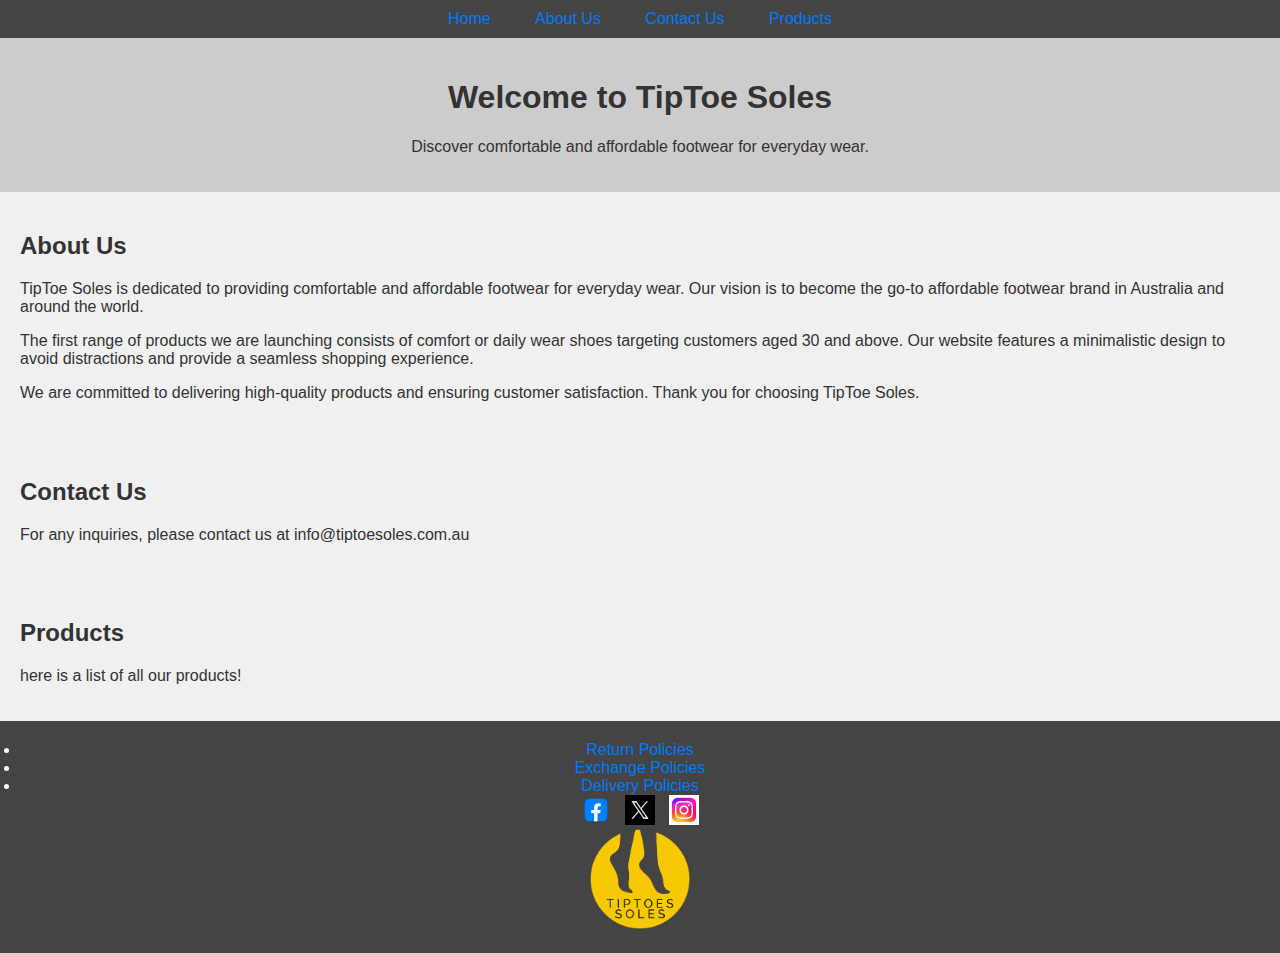
==== index.html @ 6bd85792 "TipToeSoles" ====
<!DOCTYPE html>
<html lang="en">

<head>
    <meta charset="UTF-8">
    <meta name="viewport" content="width=device-width, initial-scale=1.0">
    <title>TipToeSoles</title>
    <link rel="stylesheet" href="css/styles.css">
</head>

<body>

    <!-- Navigation Menu -->
    <nav>
        <ul>
            <li><a href="index.html">Home</a></li>
            <li><a href="about.html">About Us</a></li>
            <li><a href="contact.html">Contact Us</a></li>
            <li><a href="products.html">Products</a></li>
        </ul>
    </nav>

    <!-- Homepage Content -->
    <header>
        <h1>Welcome to TipToe Soles</h1>
        <p>Discover comfortable and affordable footwear for everyday wear.</p>
    </header>

    <!-- About Us Page Content -->
    <section>
        <h2>About Us</h2>
        TipToe Soles is dedicated to providing comfortable and affordable footwear for everyday wear. Our vision is to become the go-to affordable footwear brand in Australia and around the world.</p>
        <p>The first range of products we are launching consists of comfort or daily wear shoes targeting customers aged 30 and above. Our website features a minimalistic design to avoid distractions and provide a seamless shopping experience.</p>
        <p>We are committed to delivering high-quality products and ensuring customer satisfaction. Thank you for choosing TipToe Soles.</p>
        </section>

    <!-- Contact Us Page Content -->
    <section>
        <h2>Contact Us</h2>
        <p>For any inquiries, please contact us at info@tiptoesoles.com.au</p>
    </section>

    <!-- Products Page Content -->
    <section>
        <h2>Products</h2>
        <p>here is a list of all our products!</p>
    </section>

    <!-- Footer -->
    <footer>
        <ul>
            <li><a href="#">Return Policies</a></li>
            <li><a href="#">Exchange Policies</a></li>
            <li><a href="#">Delivery Policies</a></li>
        </ul>
        <div class="social-media">
            <a href="#"><img src="images/facebook.png" alt="Facebook"></a>
            <a href="#"><img src="images/twitter.png" alt="Twitter"></a>
            <a href="#"><img src="images/instagram.png" alt="Instagram"></a>
        </div>
        <div class="company-logo">
            <a href="index.html"><img src="images/tiptoe-logo.png" alt="TipToe Soles"></a>
        </div>
    </footer>

</body>

</html>
---- css/styles.css ----
/* External CSS file for styling the TipToe Soles website */

/* Resetting default margin and padding */
html, body, header, footer, nav, section, ul, li {
    margin: 0;
    padding: 0;
}

/* Setting a monochromatic color theme */
body {
    font-family: Arial, sans-serif;
    background-color: #f0f0f0; /* Light grey background */
    color: #333; /* Dark grey text color */
}

/* Styling the navigation menu */
nav ul {
    list-style-type: none;
    background-color: #444; /* Dark grey background for navigation */
    text-align: center;
}

nav ul li {
    display: inline;
}

nav ul li a {
    display: inline-block;
    padding: 10px 20px;
    color: #fff; /* White text color */
    text-decoration: none;
}

nav ul li a:hover {
    background-color: #666; /* Darker grey background on hover */
}

/* Styling the header */
header {
    background-color: #ccc; /* Light grey background for header */
    text-align: center;
    padding: 20px;
}

/* Styling the sections */
section {
    padding: 20px;
}

/* Styling the footer */
footer {
    background-color: #444; /* Dark grey background for footer */
    color: #fff; /* White text color */
    text-align: center;
    padding: 20px;
}

/* Styling social media icons */
.social-media a img {
    width: 30px;
    height: 30px;
    margin: 0 5px;
}

/* Styling company logo */
.company-logo img {
    width: 100px;
    height: auto;
}

/* Styling hyperlinks */
a:link, a:visited {
    color: #007bff; /* Blue for regular and visited links */
    text-decoration: none;
}

a:hover {
    color: #0056b3; /* Darker blue on hover */
}

/* Styling current page indicator */
nav ul li.current a {
    font-weight: bold;
}
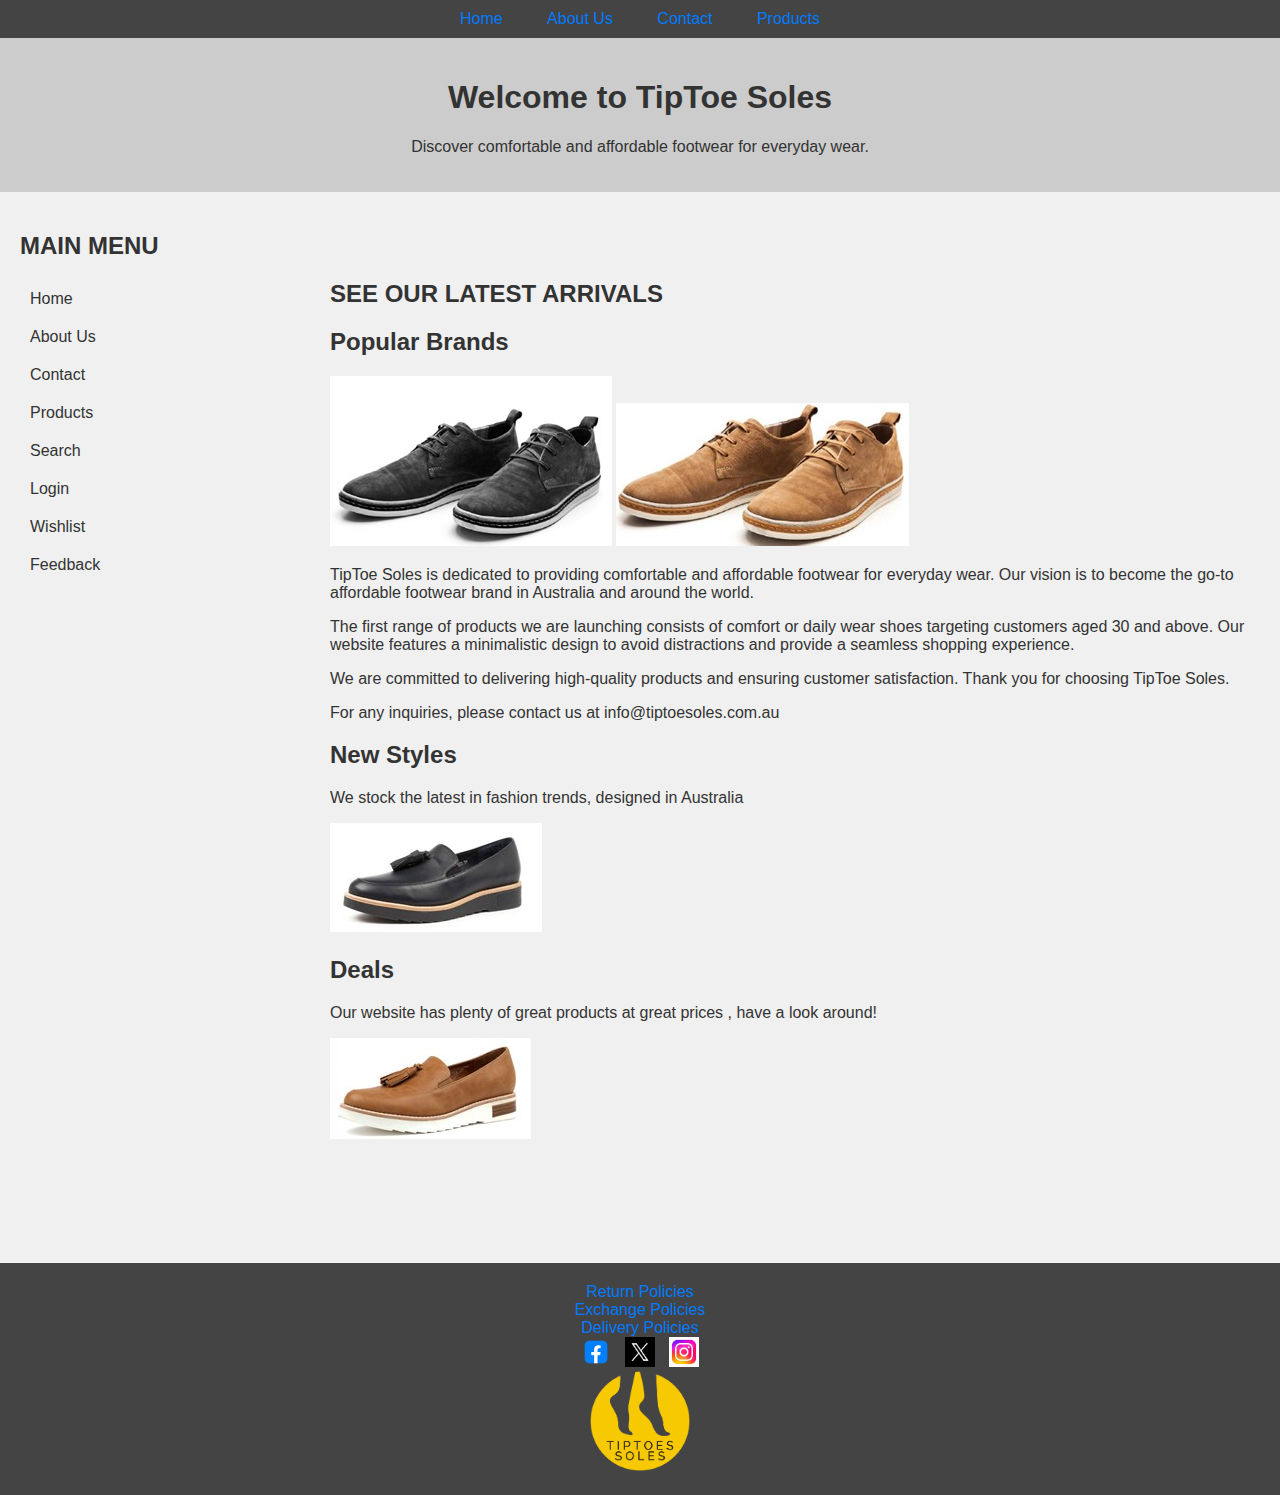
==== commit 2594dfc3: "Add changes" ====
--- a/index.html
+++ b/index.html
@@ -1,4 +1,3 @@
-
 <!DOCTYPE html>
 <html lang="en">
 
@@ -13,10 +12,10 @@
 
     <!-- Navigation Menu -->
     <nav>
-        <ul>
+        <ul class="top-nav">
             <li><a href="index.html">Home</a></li>
             <li><a href="about.html">About Us</a></li>
-            <li><a href="contact.html">Contact Us</a></li>
+            <li><a href="contact.html">Contact</a></li>
             <li><a href="products.html">Products</a></li>
         </ul>
     </nav>
@@ -27,24 +26,36 @@
         <p>Discover comfortable and affordable footwear for everyday wear.</p>
     </header>
 
-    <!-- About Us Page Content -->
+    <!-- Menu List Page Content -->
     <section>
-        <h2>About Us</h2>
-        TipToe Soles is dedicated to providing comfortable and affordable footwear for everyday wear. Our vision is to become the go-to affordable footwear brand in Australia and around the world.</p>
+        <h2>MAIN MENU</h2>
+        <aside class="left-nav">
+            <ul>
+                <li><a href="index.html">Home</a></li>
+				<li><a href="about.html">About Us</a></li>
+                <li><a href="contact.html">Contact</a></li>
+                <li><a href="products.html">Products</a></li>
+				<li><a href="search.html">Search</a></li>
+                <li><a href="login.html">Login</a></li>
+                <li><a href="wishlist.html">Wishlist</a></li>
+				<li><a href="feedback.html">Feedback</a></li>
+            </ul>
+        </aside>
+        <h2>SEE OUR LATEST ARRIVALS</h2>
+		<h2>Popular Brands</h2>
+		<img src="images/mens_gary_black.jpg" alt="ProductImage:mens_GARY_black">
+		<img src="images/mens_gary_tan.jpg" alt="ProductImage:mens_GARY_tan">
+		<p>TipToe Soles is dedicated to providing comfortable and affordable footwear for everyday wear. Our vision is to become the go-to affordable footwear brand in Australia and around the world.</p>
         <p>The first range of products we are launching consists of comfort or daily wear shoes targeting customers aged 30 and above. Our website features a minimalistic design to avoid distractions and provide a seamless shopping experience.</p>
         <p>We are committed to delivering high-quality products and ensuring customer satisfaction. Thank you for choosing TipToe Soles.</p>
-        </section>
-
-    <!-- Contact Us Page Content -->
-    <section>
-        <h2>Contact Us</h2>
-        <p>For any inquiries, please contact us at info@tiptoesoles.com.au</p>
-    </section>
-
-    <!-- Products Page Content -->
-    <section>
-        <h2>Products</h2>
-        <p>here is a list of all our products!</p>
+		<p>For any inquiries, please contact us at info@tiptoesoles.com.au</p>
+		<h2>New Styles</h2>
+        <p>We stock the latest in fashion trends, designed in Australia</p>
+		<img src="images/womens_sally_black.jpg" alt="ProductImage:womens_SALLY_black">
+		<h2>Deals</h2>
+        <p>Our website has plenty of great products at great prices , have a look around!</p>
+		<img src="images/womens_sally_tan.jpg" alt="ProductImage:womens_SALLY_tan">
+		
     </section>
 
     <!-- Footer -->
--- a/css/styles.css
+++ b/css/styles.css
@@ -1,16 +1,16 @@
 /* External CSS file for styling the TipToe Soles website */
 
-/* Resetting default margin and padding */
+/* default margin and padding */
 html, body, header, footer, nav, section, ul, li {
     margin: 0;
     padding: 0;
 }
 
-/* Setting a monochromatic color theme */
+/* Setting a monochromatic colour theme */
 body {
     font-family: Arial, sans-serif;
     background-color: #f0f0f0; /* Light grey background */
-    color: #333; /* Dark grey text color */
+    color: #333; /* Dark grey text colour */
 }
 
 /* Styling the navigation menu */
@@ -27,17 +27,17 @@
 nav ul li a {
     display: inline-block;
     padding: 10px 20px;
-    color: #fff; /* White text color */
+    color: #fff; /* White text colour */
     text-decoration: none;
 }
 
 nav ul li a:hover {
-    background-color: #666; /* Darker grey background on hover */
+    background-color: #666; /* Darker grey background for hover */
 }
 
 /* Styling the header */
 header {
-    background-color: #ccc; /* Light grey background for header */
+    background-color: #ccc; /* Light grey background header */
     text-align: center;
     padding: 20px;
 }
@@ -45,12 +45,13 @@
 /* Styling the sections */
 section {
     padding: 20px;
+	margin-bottom: 100px; /* Increase the margin bottom to create more space between the section and the footer */
 }
 
 /* Styling the footer */
 footer {
-    background-color: #444; /* Dark grey background for footer */
-    color: #fff; /* White text color */
+    background-color: #444; /* Dark grey background footer */
+    color: #fff; /* White text colour */
     text-align: center;
     padding: 20px;
 }
@@ -83,3 +84,41 @@
     font-weight: bold;
 }
 
+/* Styling the left navigation */
+.left-nav {
+    float: left; /* Float the left navigation to the left */
+    width: 25%; /* Set the width to 25% of the container */
+    border-right: none; /* Remove the border */
+    box-sizing: border-box; /* Include border in the width calculation */
+	min-height: 100vh; /* Set minimum height to 100% of the left border  height */
+}
+
+.left-nav ul {
+    list-style-type: none;
+    padding: 0;
+}
+
+.left-nav ul li {
+    padding: 10px;
+}
+
+.left-nav ul li a {
+    text-decoration: none;
+    color: #333;
+}
+
+/* Styling the right content */
+.right-content {
+    margin-left: 25%; /* Adjust the margin to align with the left navigation */
+    padding: 20px; /* Add padding to separate from the left navigation */
+    box-sizing: border-box; /* Include padding in the width calculation */
+}
+
+.right-content h2 {
+    margin-top: 0;
+}
+
+/* Styling the footer links */
+footer ul {
+    list-style-type: none; /* Remove dot points from the list of social media links */
+}